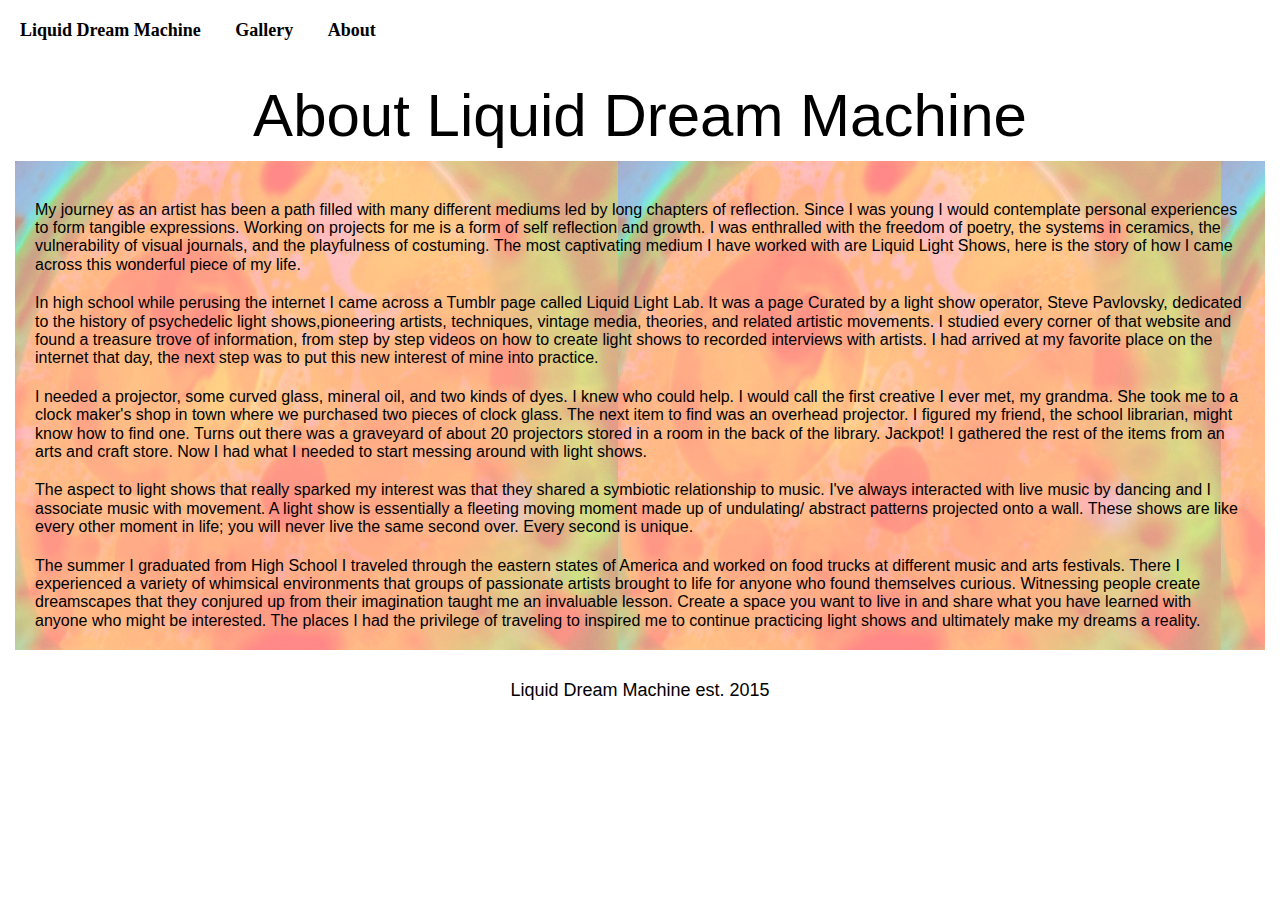
==== about.html @ 5b92d5cf "Add files via upload" ====
<!DOCTYPE html>
<html lang="en">
<head>
    <meta charset="UTF-8">
    <link rel="stylesheet" type="text/css" href="css/html5reset.css">
    <link rel="stylesheet" type="text/css" href="css/style.css">
    <meta http-equiv="X-UA-Compatible" content="IE=edge">
    <meta name="viewport" content="width=device-width, initial-scale=1.0">
    <title> About Liquid Dream Machine Art</title>
</head>
<body>
   
    <header>
        <a class = "skip" href="">Skip to Main Content </a>
     
      <nav>
        <ul class="nav_links">
            <li class = "active"><a href="index.html">Liquid Dream Machine</a></li>
            <li><a href="gallery.html">Gallery</a></li>
            <li><a href ="about.html"> About</a></li>
        </ul>
      </nav>  
    </header>
    <main class="about" id="main">
    <div class = "overview" >
        <h1>About Liquid Dream Machine</h1>
    </div>


 
    <div class="about-image" id="about">

     <!-- <img src="images/about.jpg" alt="rainbow light show projection"  width = 100%  /> -->
    
    </div>

    <div class="abouttextblock">
        <p>My journey as an artist has been a path filled with many different mediums led by long chapters of reflection. Since I was young I would contemplate personal experiences to form tangible expressions. Working on projects for me is a form of self reflection and growth. I was enthralled with the freedom of poetry,  the systems in ceramics, the vulnerability  of visual journals, and the playfulness of costuming. The most captivating medium I have worked with are Liquid Light Shows, here is the story of how I came across this wonderful piece of my life. </p>
        
        <p>In high school while perusing the internet I came across a Tumblr page called Liquid Light Lab. It was a page Curated by a light show operator, Steve Pavlovsky, dedicated to the history of psychedelic light shows,pioneering artists, techniques, vintage media, theories, and related artistic movements. I studied every corner of that website and found a treasure trove of information, from step by step videos on how to create light shows to recorded interviews with artists. I had arrived at my favorite place on the internet that day, the next step was to put this new interest of mine into practice.</p>
        
        <p>I needed a projector, some curved glass, mineral oil, and two kinds of dyes. I knew who could help. I would call the first creative I ever met, my grandma. She took me to a clock maker's shop in town where we purchased two pieces of clock glass. The next item to find was an overhead projector. I figured my friend, the school librarian, might know how to find one. Turns out there was a graveyard of about 20 projectors stored in a room in the back of the library. Jackpot! I gathered the rest of the items from an arts and craft store. Now I had what I needed to start messing around with light shows.</p>
       
        <p>The aspect to light shows that really sparked my interest was that they shared a symbiotic relationship to music. I've always interacted with live music by dancing and I associate music with movement. A light show is essentially a fleeting moving moment made up of undulating/ abstract patterns projected onto a wall. These shows are like every other moment in life; you will never live the same second over. Every second is unique.</p>
        
        <p>The summer I graduated from High School I traveled through the eastern states of America and worked on food trucks at different music and arts festivals. There I experienced a variety of whimsical environments that groups of passionate artists brought to life for anyone who found themselves curious. Witnessing people create dreamscapes that they conjured up from their imagination taught me an invaluable lesson. Create a space you want to live in and share what you have learned with anyone who might be interested. The places I had the privilege of traveling to inspired me to continue practicing light shows and ultimately make my dreams a reality. </p>
    </div>

    </main>
    <footer>
        Liquid Dream Machine est. 2015
    </footer>
</body>
</html>
---- css/style.css ----
/* mobile view */
html{
    scroll-behavior: smooth;
  }

  body{
    background-color: white;
    font-size: 18px;
    line-height: 1.15;
    margin: 0;
    padding: 0;
  }

  h1{
    font-size: 40px;
    line-height: 1;
    padding: 15px 0px 5px 0px;
    text-align: center;
    font-family:Impact, Haettenschweiler, 'Arial Narrow Bold', sans-serif
  }

h2{
  font-size: 30px;
    line-height: 1;
    padding: 30px 0px 5px 0px;
    text-align: center;
    font-family:Impact, Haettenschweiler, 'Arial Narrow Bold', sans-serif

}

  nav li{
    display:inline;
    padding: 15px 10px 15px 10px;
    margin-left: 10px;
   
  
  }
  
  nav a{
    color: black;
    font-weight: bold;
    text-decoration: none; 
  }


a.skip{
  background: white;
  left: 0;
  padding: 6px;
  position:absolute;
  top: -40px;
  -webkit-transition: top 1s ease-out;
  transition: top 1s ease-out;
  z-index: 1;
}

a.skip:focus{
  top:20px;
  color: black;
  text-decoration-style: solid;
}

  nav{
    padding: 20px 0; 
    text-align: center;
  }

  nav a:hover{
    text-decoration: underline;
  }
  
  nav a:focus{
    text-decoration: underline;
  }
      
  footer{
    color: black;
    padding-top: 20px;
    padding-bottom: 10px;
    text-align: center;
    font-family: Impact, Haettenschweiler, 'Arial Narrow Bold', sans-serif;
  }

  .abt_blrb{
    font-family:'Times New Roman', Times, serif
  }

  .gallery {
  display: grid;
  grid-template-columns: 1fr;
  
  }

  .abouttextblock{
    background-image: url("/images/about.jpg");
    padding: 20px;
      margin: 10px;}


 .gallery a{
  object-fit: cover;
  box-shadow: 0px 0px 5px 0px #5a5a5a;
    width: 90%;
    object-fit:fill;
    border-radius: 5px;
    border: 5px;
    margin: 5px;
    overflow: auto;
    justify-self: center;
  }


 .featured{
  display:grid;
  grid-template-columns: 1fr;

 }

 .featured img{
 object-fit: cover;
  box-shadow: 0px 0px 5px 0px #5a5a5a;
    width: 90%;
    object-fit:fill;
    border-radius: 5px;
    border: 5px;
    margin: 5px;
    overflow: auto;
    justify-self: center;
 }

 .abt{
  display: grid;
  grid-template-columns: 1fr;
 }

 .abt img{
  object-fit: cover;
  box-shadow: 0px 0px 5px 0px #5a5a5a;
    width: 90%;
    object-fit:fill;
    border-radius: 5px;
    border: 5px;
    margin: 5px;
    overflow: auto;
    justify-self: center;
 }

 .abt h3, p{
  font-family:'Trebuchet MS', 'Lucida Sans Unicode', 'Lucida Grande', 'Lucida Sans', Arial, sans-serif
 }

 .abt h3{
  padding-top: 25px;
  padding-bottom: 10px;
  margin-left: 15px;
  margin-right: 15px;
 }

 .abt p{
   margin-left: 15px;
   margin-right: 15px;
   font-size: medium;

 }

 .abt a{
  font-family:'Trebuchet MS', 'Lucida Sans Unicode', 'Lucida Grande', 'Lucida Sans', Arial, sans-serif;
  justify-self: center;
  color:black;
 }

 .home-image img{
  width:100%;
 }

 .abouttextblock{
  margin-left: 15px;
   margin-right: 15px;
   font-size: medium;
 }

 .abouttextblock p{
  padding-top: 20px;
 }


 

/* media query 1 */
 @media screen and (min-width: 700px) {
  header{
    display: flex;
    flex-direction: row;
  }
  nav{
  flex-direction: row;
  justify-content: flex-end;

}
h1{
  text-align: center;
  margin: 10px;
  font-size: 60px;
}
.gallery {
  display: flex;
  flex-wrap: wrap;
  justify-content:center;
  /* align-items: center; */
 
 }

.gallery a{
flex: 0 40%;
align-items: center;
height: 350px;
width:400px; 
object-fit: fill;
  
 }
 
 .gallery img{
object-fit:cover;
align-items: center;
height: 350px;
width:400px;

 }
 }
 

/* media query 2 */
 @media screen and (min-width: 1200px) {

  .abt{
    display: grid;
    grid-template-columns: repeat(3, 1fr);
    grid-template-rows: repeat(8, 5vw);
    grid-gap: 15px;
 

   }
 
   .abt h3{
    grid-column-start: 1;
    grid-column-end: 3;
    grid-row-start: 2;
    grid-row-end: 4;
    padding: 20px;
    margin: 10px;
   }

   .abt p{
    grid-column-start: 1;
    grid-column-end: 3;
    grid-row-start: 3;
    grid-row-end: 6;
    margin-left: 30px;
  
   }

   .abt img{
    grid-column-start: 3;
    grid-column-end: 4;
    grid-row-start: 2;
    grid-row-end: 4;
    padding: 20px;
    margin: 10px;
  
   }

   .abt a{
    grid-column-start: 2;
    grid-column-end: 3;
    grid-row-start: 5;
    grid-row-end: 6;
    padding: 10px;
    margin: 10px;
    color:black;

   }
  
   .gallery{
    display: grid;
    grid-template-columns: 1fr 1fr 1fr ;
    column-gap: 10px;
    row-gap: 10px;
    margin: 10px;
  
   }
  
   .gallery img{
    width: 100%;
    height: 100%;
    object-fit: cover;

    }
   
  
   .featured{
    display: flex;
    flex-wrap: wrap;
    justify-content: center;
   }

   .featured img{
    flex: 0 32%;
    min-width: 25%;

   }

   
  }
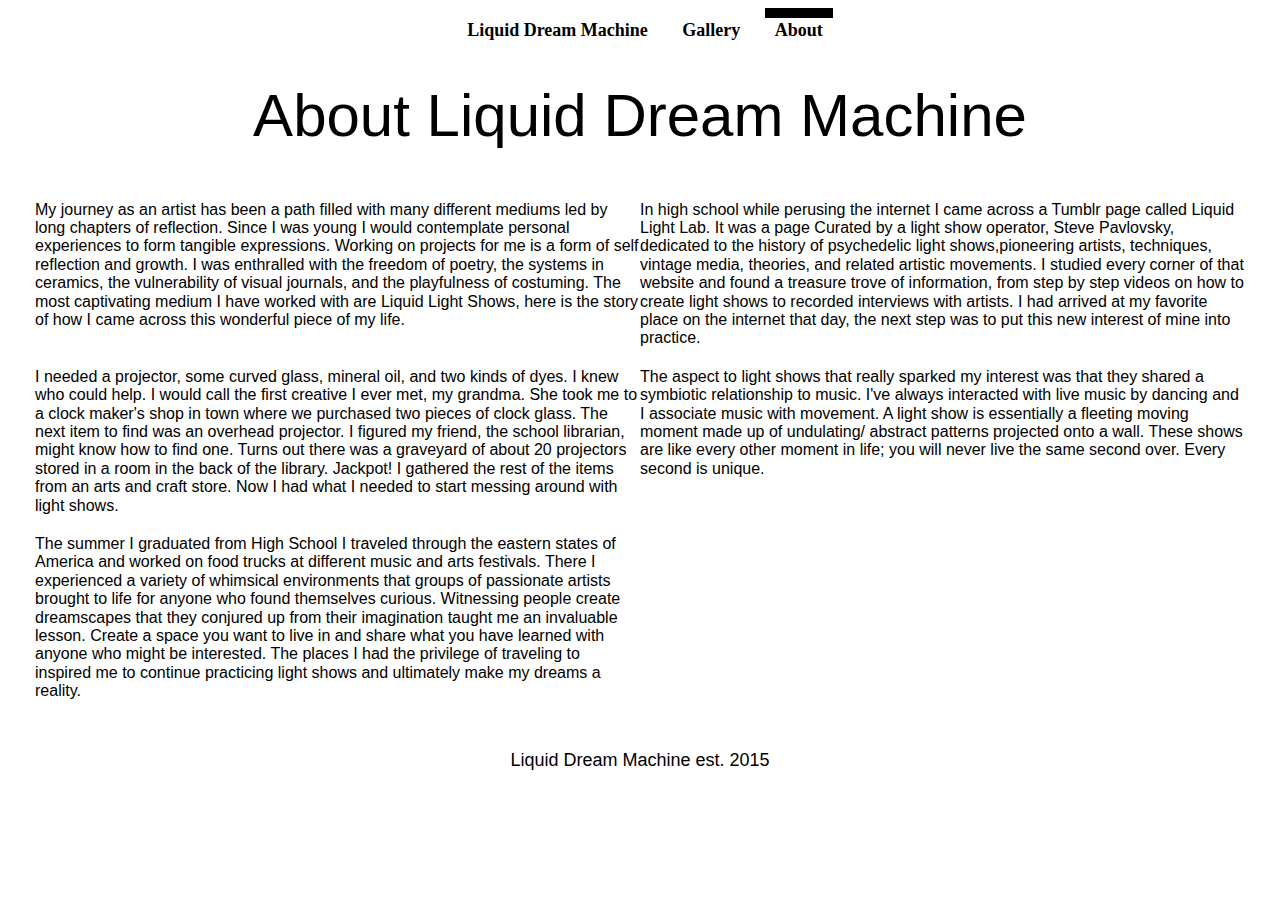
==== commit 9b929de8: "Add files via upload" ====
--- a/about.html
+++ b/about.html
@@ -15,9 +15,9 @@
      
       <nav>
         <ul class="nav_links">
-            <li class = "active"><a href="index.html">Liquid Dream Machine</a></li>
+            <li><a href="index.html">Liquid Dream Machine</a></li>
             <li><a href="gallery.html">Gallery</a></li>
-            <li><a href ="about.html"> About</a></li>
+            <li class = "active"> <a href ="about.html"> About</a></li>
         </ul>
       </nav>  
     </header>
--- a/css/style.css
+++ b/css/style.css
@@ -30,10 +30,22 @@
 
   nav li{
     display:inline;
-    padding: 15px 10px 15px 10px;
+    padding: 2px 10px 15px 10px;
     margin-left: 10px;
    
   
+  }
+
+  .active{
+    border-top: 10px solid black;
+  }
+  nav{
+    width: 100%;
+  }
+
+  .navlinks{
+    display: flex;
+    justify-content: center;
   }
   
   nav a{
@@ -92,7 +104,7 @@
   }
 
   .abouttextblock{
-    background-image: url("/images/about.jpg");
+    /* background-image: ("/images/about.jpg"); */
     padding: 20px;
       margin: 10px;}
 
@@ -192,7 +204,7 @@
     display: flex;
     flex-direction: row;
   }
-  nav{
+  .navlinks{
   flex-direction: row;
   justify-content: flex-end;
 
@@ -309,21 +321,33 @@
 
    }
 
-   
-  }
-
-
-
-  
-
- 
-
-
-
-
-
-
-
-
-
- 
+   .abouttextblock{
+    display: grid;
+    grid-template-columns: 1fr 1fr;
+    grid-template-rows: 1fr 1fr;
+   }
+
+   /* .abouttextblock * p {
+    grid-column-start: 1/ span 2;
+   } */
+
+   .navlinks{
+    justify-content: space-around;
+   }
+  }
+
+
+
+  
+
+ 
+
+
+
+
+
+
+
+
+
+ 
